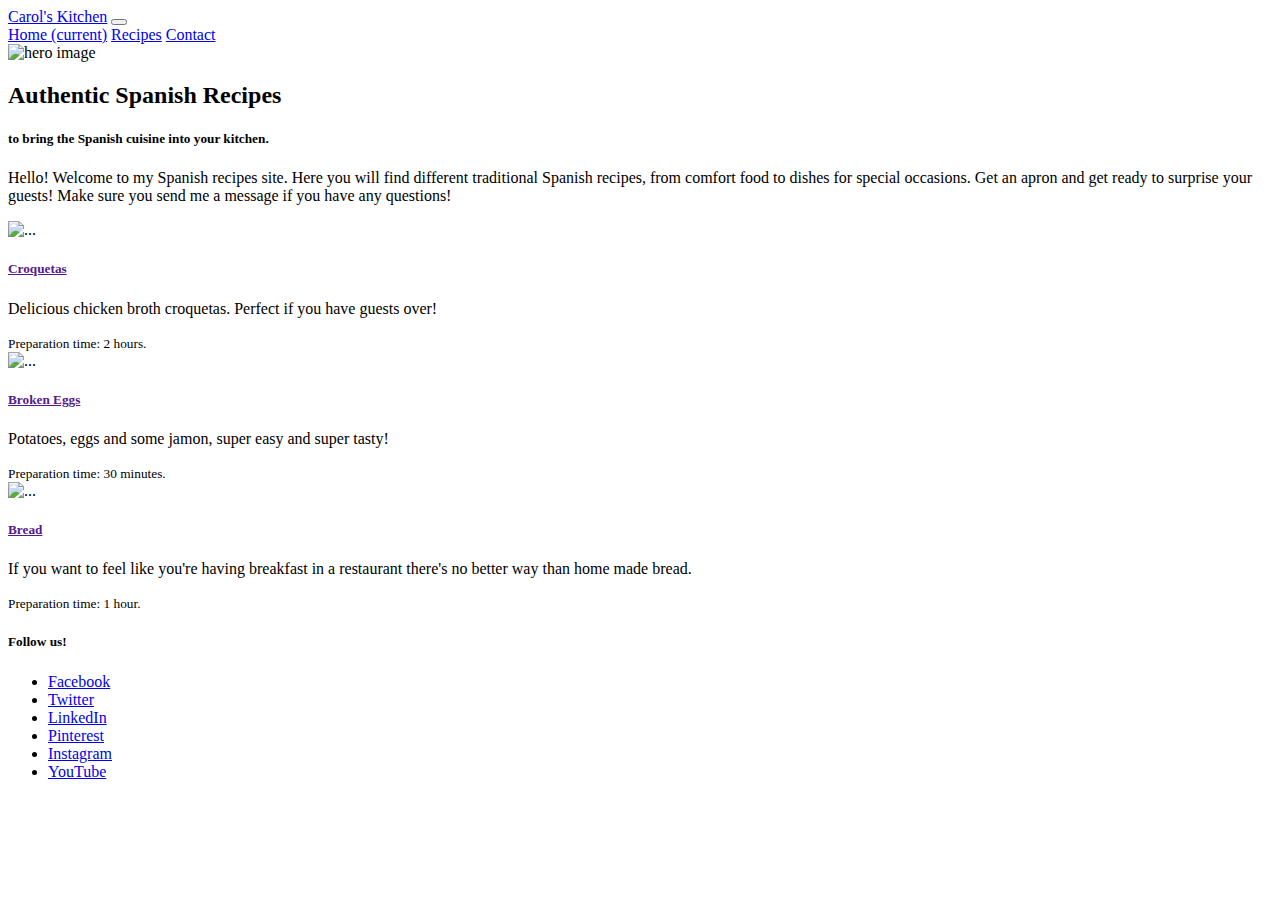
==== index.html @ 9945a2ca "Add intro text" ====
<!DOCTYPE html>
<html lang="en">
<head>
	<meta charset="UTF-8">
	<meta name="viewport" content="width=device-width, initial-scale=1.0">
	<link rel="stylesheet" href="https://cdn.jsdelivr.net/npm/bootstrap@4.5.3/dist/css/bootstrap.min.css"
		integrity="sha384-TX8t27EcRE3e/ihU7zmQxVncDAy5uIKz4rEkgIXeMed4M0jlfIDPvg6uqKI2xXr2" crossorigin="anonymous">
	<title>Carol's Kitchen</title>
    
    <link rel="stylesheet" href="https://use.fontawesome.com/releases/v5.6.3/css/all.css"
        integrity="sha384-UHRtZLI+pbxtHCWp1t77Bi1L4ZtiqrqD80Kn4Z8NTSRyMA2Fd33n5dQ8lWUE00s/" crossorigin="anonymous" />
    <link href="assets/css/style.css" rel="stylesheet" type="text/css" />
	<script src="https://code.jquery.com/jquery-3.5.1.slim.min.js"
		integrity="sha384-DfXdz2htPH0lsSSs5nCTpuj/zy4C+OGpamoFVy38MVBnE+IbbVYUew+OrCXaRkfj" crossorigin="anonymous">
	</script>
	<script src="https://cdn.jsdelivr.net/npm/bootstrap@4.5.3/dist/js/bootstrap.bundle.min.js"
		integrity="sha384-ho+j7jyWK8fNQe+A12Hb8AhRq26LrZ/JpcUGGOn+Y7RsweNrtN/tE3MoK7ZeZDyx" crossorigin="anonymous">
	</script>
    <link href="/your-path-to-fontawesome/css/all.css" rel="stylesheet">
</head>
<body>

<header>
<!--Bootstrap documentation-->
<nav class="navbar navbar-expand-lg navbar-light ">
	<a class="navbar-brand" href="#">Carol's Kitchen</a>
	<button class="navbar-toggler" type="button" data-toggle="collapse" data-target="#navbarNavAltMarkup" aria-controls="navbarNavAltMarkup" aria-expanded="false" aria-label="Toggle navigation">
    <span class="navbar-toggler-icon"></span>
  </button>
	<div class="collapse navbar-collapse justify-content-end" id="navbarNavAltMarkup">
		<div class="navbar-nav justify-content-center">
			<a class="nav-link active" href="index.html">Home <span class="sr-only">(current)</span></a>
			<a class="nav-link" href="recipes.html">Recipes</a>
			<a class="nav-link" href="contact.html">Contact</a>
		</div>
	</div>
</nav>

</header>
<!--Love Running project-->

<section id="hero-outer">
	<!--mdn documentation-->
			<picture id="hero-image">
				<source media="(max-width: 799px)" srcset="assets/photos/hero-image-480w.jpg">
				<source media="(min-width: 800px)" srcset="assets/photos/hero-image-800w.jpg">
				<img src="assets/photos/hero-image-800w.jpg" alt="hero image">
			</picture>
        
        <div id="cover-text">
			<h2>Authentic Spanish Recipes</h2>
            <h5 >to bring the Spanish cuisine into your kitchen.</h5>
		</div>
</section>

<section class="intro-text">
    <p> 
    Hello! Welcome to my Spanish recipes site. Here you will find different traditional Spanish recipes, from comfort food to dishes for special occasions. Get an apron and get ready to surprise your guests! Make sure you send me a message if you have any questions! 
    </p>

</section>


<!--Bootstrap documentation-->
<section>
	<div class="card-group">
		<div class="card">
			<img src="assets/photos/croquetas.jpg" class="card-img-top" alt="...">
			<div class="card-body">
				<a href=""><h5 class="card-title">Croquetas</h5></a>
				<p class="card-text">Delicious chicken broth croquetas. Perfect if you have guests over!</p>
			</div>
			<div class="card-footer">
				<small class="text-card-footer">Preparation time: 2 hours.</small>
			</div>
		</div>
		<div class="card">
			<img src="assets/photos/eggs.jpg" class="card-img-top" alt="...">
			<div class="card-body">
				<a href=""><h5 class="card-title">Broken Eggs</h5></a>
				<p class="card-text">Potatoes, eggs and some jamon, super easy and super tasty!</p>
			</div>
			<div class="card-footer">
				<small class="text-card-footer">Preparation time: 30 minutes.</small>
			</div>
		</div>
		<div class="card">
			<img src="assets/photos/bread.jpg" class="card-img-top" alt="...">
			<div class="card-body">
				<a href=""><h5 class="card-title">Bread</h5></a>
				<p class="card-text">If you want to feel like you're having breakfast in a restaurant there's no better
					way than home made bread.</p>
                   
			</div>
			<div class="card-footer">
				<small class="text-card-footer">Preparation time: 1 hour.</small>
			</div>
		</div>
	</div>
</section>

<!--Resume project, fixed icons-->
<footer>

    <div class="footer-icons">
        <h5 class="uppercase general-sub">Follow us!</h5>
        <ul class="list-inline social-links">
            <li class="list-inline-item">
                <a target="_blank" href="#">
                    <i class="fab fa-facebook" aria-hidden="true"></i>
                    <span class="sr-only">Facebook</span>
                </a>
            </li>
            <li class="list-inline-item">
                <a target="_blank" href="#">
                    <i class="fab fa-twitter" aria-hidden="true"></i>
                    <span class="sr-only">Twitter</span>
                </a>
            </li>
            <li class="list-inline-item">
                <a target="_blank" href="#">
                    <i class="fab fa-linkedin" aria-hidden="true"></i>
                    <span class="sr-only">LinkedIn</span>
                </a>
            </li>
            <li class="list-inline-item">
                <a target="_blank" href="#">
                    <i class="fab fa-pinterest" aria-hidden="true"></i>
                    <span class="sr-only">Pinterest</span>
                </a>
            </li>
            <li class="list-inline-item">
                <a target="_blank" href="#">
                    <i class="fab fa-instagram" aria-hidden="true"></i>
                    <span class="sr-only">Instagram</span>
                </a>
            </li>
            <li class="list-inline-item">
                <a target="_blank" href="#">
                    <i class="fab fa-youtube" aria-hidden="true"></i>
                    <span class="sr-only">YouTube</span>
                </a>
            </li>
        </ul>
    </div>
</footer>
</body>

</html>
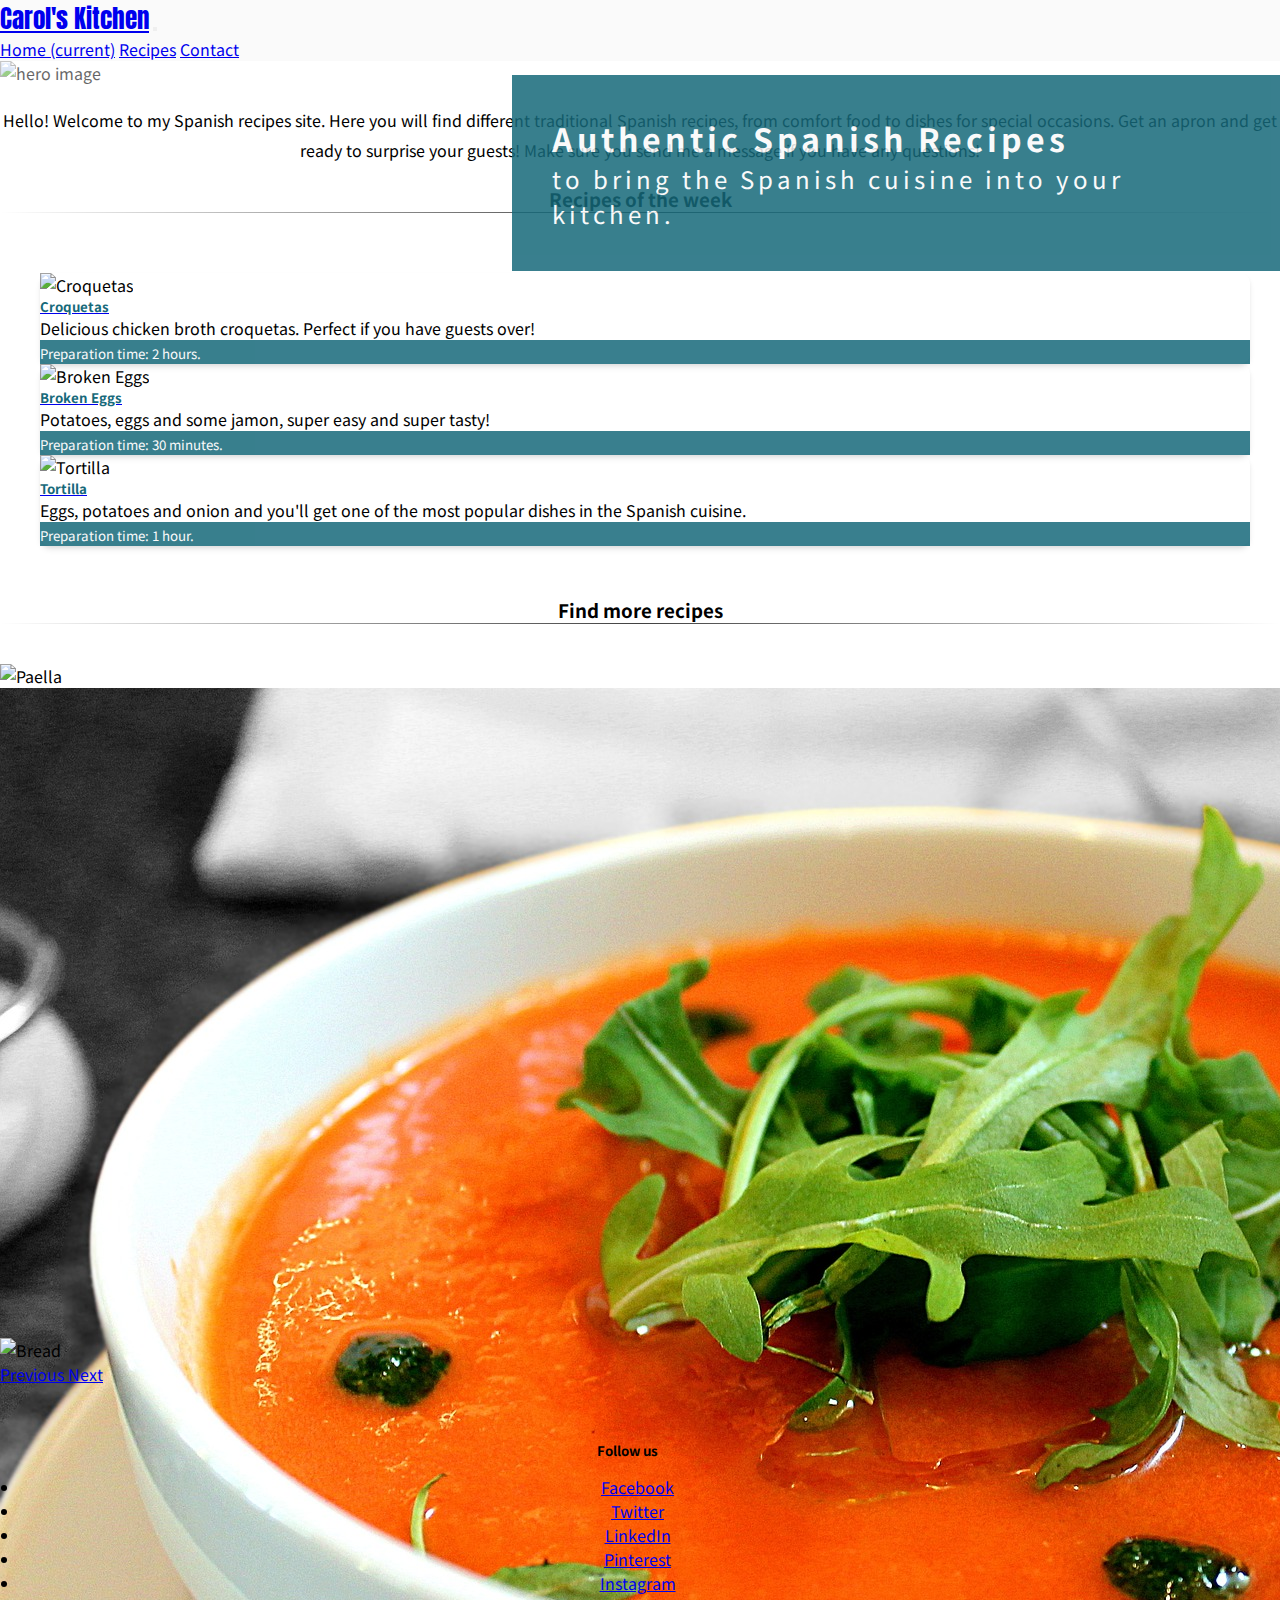
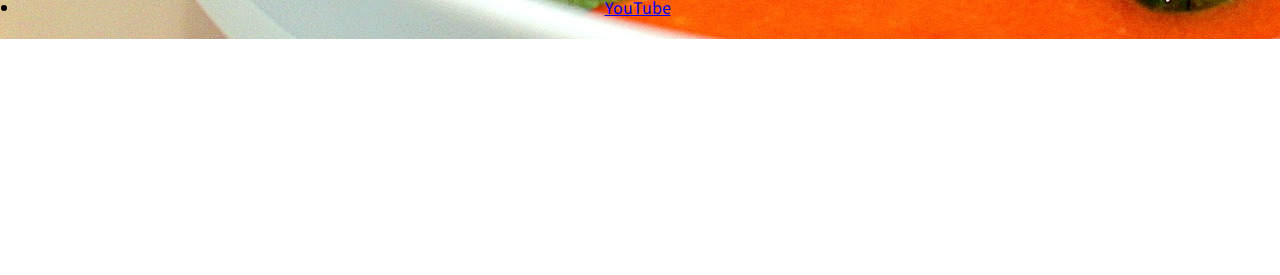
==== commit 3b2f3293: "Add horizontal rule and style it" ====
--- a/index.html
+++ b/index.html
@@ -17,6 +17,7 @@
 		integrity="sha384-ho+j7jyWK8fNQe+A12Hb8AhRq26LrZ/JpcUGGOn+Y7RsweNrtN/tE3MoK7ZeZDyx" crossorigin="anonymous">
 	</script>
     <link href="/your-path-to-fontawesome/css/all.css" rel="stylesheet">
+    <link rel="icon" type="image/png" href="assets/favicon/favicon.png"/>
 </head>
 <body>
 
@@ -30,15 +31,15 @@
 	<div class="collapse navbar-collapse justify-content-end" id="navbarNavAltMarkup">
 		<div class="navbar-nav justify-content-center">
 			<a class="nav-link active" href="index.html">Home <span class="sr-only">(current)</span></a>
-			<a class="nav-link" href="recipes.html">Recipes</a>
+			<a class="nav-link" href="#recipe-cards">Recipes</a>
 			<a class="nav-link" href="contact.html">Contact</a>
 		</div>
 	</div>
 </nav>
 
 </header>
+
 <!--Love Running project-->
-
 <section id="hero-outer">
 	<!--mdn documentation-->
 			<picture id="hero-image">
@@ -47,9 +48,9 @@
 				<img src="assets/photos/hero-image-800w.jpg" alt="hero image">
 			</picture>
         
-        <div id="cover-text">
-			<h2>Authentic Spanish Recipes</h2>
-            <h5 >to bring the Spanish cuisine into your kitchen.</h5>
+        <div class="cover-text">
+			<h1>Authentic Spanish Recipes</h1>
+            <p>to bring the Spanish cuisine into your kitchen.</p>
 		</div>
 </section>
 
@@ -62,12 +63,14 @@
 
 
 <!--Bootstrap documentation-->
-<section>
+<section id="recipe-cards">
+    <h3>Recipes of the week</h3>
+    <hr>
 	<div class="card-group">
 		<div class="card">
-			<img src="assets/photos/croquetas.jpg" class="card-img-top" alt="...">
+			<img src="assets/photos/croquetas.jpg" class="card-img-top" alt="Croquetas">
 			<div class="card-body">
-				<a href=""><h5 class="card-title">Croquetas</h5></a>
+				<a href="croquetas.html" target="_blank"><h5 class="card-title">Croquetas</h5></a>
 				<p class="card-text">Delicious chicken broth croquetas. Perfect if you have guests over!</p>
 			</div>
 			<div class="card-footer">
@@ -75,9 +78,9 @@
 			</div>
 		</div>
 		<div class="card">
-			<img src="assets/photos/eggs.jpg" class="card-img-top" alt="...">
+			<img src="assets/photos/eggs.jpg" class="card-img-top" alt="Broken Eggs">
 			<div class="card-body">
-				<a href=""><h5 class="card-title">Broken Eggs</h5></a>
+				<a href="broken-eggs.html" target="_blank"><h5 class="card-title">Broken Eggs</h5></a>
 				<p class="card-text">Potatoes, eggs and some jamon, super easy and super tasty!</p>
 			</div>
 			<div class="card-footer">
@@ -85,11 +88,10 @@
 			</div>
 		</div>
 		<div class="card">
-			<img src="assets/photos/bread.jpg" class="card-img-top" alt="...">
+			<img src="assets/photos/tortilla.jpg" class="card-img-top" alt="Tortilla">
 			<div class="card-body">
-				<a href=""><h5 class="card-title">Bread</h5></a>
-				<p class="card-text">If you want to feel like you're having breakfast in a restaurant there's no better
-					way than home made bread.</p>
+				<a href="tortilla.html" target="_blank"><h5 class="card-title">Tortilla</h5></a>
+				<p class="card-text">Eggs, potatoes and onion and you'll get one of the most popular dishes in the Spanish cuisine.</p>
                    
 			</div>
 			<div class="card-footer">
@@ -99,44 +101,71 @@
 	</div>
 </section>
 
+
+<!--Bootstrap documentation-->
+<section class="carousel-recipes">
+<h3>Find more recipes</h3>
+ <hr>
+    <div id="carouselExampleControls" class="carousel slide" data-ride="carousel">
+    <div class="carousel-inner">
+        <div class="carousel-item active">
+        <img src="assets/photos/paella.jpg" class="d-block w-100" alt="Paella">
+        </div>
+        <div class="carousel-item">
+        <img src="assets/photos/salmorejo.jpg" class="d-block w-100" alt="Salmorejo">
+        </div>
+        <div class="carousel-item">
+        <img src="assets/photos/bread.jpg" class="d-block w-100" alt="Bread">
+        </div>
+    </div>
+    <a class="carousel-control-prev" href="#carouselExampleControls" role="button" data-slide="prev">
+        <span class="carousel-control-prev-icon" aria-hidden="true"></span>
+        <span class="sr-only">Previous</span>
+    </a>
+    <a class="carousel-control-next" href="#carouselExampleControls" role="button" data-slide="next">
+        <span class="carousel-control-next-icon" aria-hidden="true"></span>
+        <span class="sr-only">Next</span>
+    </a>
+</div>
+
+</section>
 <!--Resume project, fixed icons-->
 <footer>
-
     <div class="footer-icons">
-        <h5 class="uppercase general-sub">Follow us!</h5>
+        <h5 class="uppercase general-sub">Follow us</h5>
         <ul class="list-inline social-links">
             <li class="list-inline-item">
-                <a target="_blank" href="#">
+                <a target="_blank" href="https://www.facebook.com/">
                     <i class="fab fa-facebook" aria-hidden="true"></i>
                     <span class="sr-only">Facebook</span>
                 </a>
             </li>
             <li class="list-inline-item">
-                <a target="_blank" href="#">
+                <a target="_blank" href="https://twitter.com/">
                     <i class="fab fa-twitter" aria-hidden="true"></i>
                     <span class="sr-only">Twitter</span>
                 </a>
             </li>
             <li class="list-inline-item">
-                <a target="_blank" href="#">
+                <a target="_blank" href="https://www.linkedin.com/">
                     <i class="fab fa-linkedin" aria-hidden="true"></i>
                     <span class="sr-only">LinkedIn</span>
                 </a>
             </li>
             <li class="list-inline-item">
-                <a target="_blank" href="#">
+                <a target="_blank" href="https://www.pinterest.com/">
                     <i class="fab fa-pinterest" aria-hidden="true"></i>
                     <span class="sr-only">Pinterest</span>
                 </a>
             </li>
             <li class="list-inline-item">
-                <a target="_blank" href="#">
+                <a target="_blank" href="https://www.instagram.com/">
                     <i class="fab fa-instagram" aria-hidden="true"></i>
                     <span class="sr-only">Instagram</span>
                 </a>
             </li>
             <li class="list-inline-item">
-                <a target="_blank" href="#">
+                <a target="_blank" href="https://www.youtube.com/">
                     <i class="fab fa-youtube" aria-hidden="true"></i>
                     <span class="sr-only">YouTube</span>
                 </a>
@@ -146,4 +175,6 @@
 </footer>
 </body>
 
-</html>+</html>
+
+
--- a/assets/css/style.css
+++ b/assets/css/style.css
@@ -0,0 +1,348 @@
+@import url('https://fonts.googleapis.com/css2?family=Anton&family=Noto+Sans+JP:wght@100;300;400;500;700;900&display=swap');
+
+* {
+    margin:0;
+    padding:0;
+    font-family: 'Noto Sans JP', sans-serif;
+}
+
+/*-----------------(Codu Community)*/
+:root {
+    --max-width: 1400px;
+}
+
+
+/* Took it from Stack Overflow */
+html, body {
+    overflow: auto;
+}
+
+ul, ol {
+    padding-inline-start: 20px;
+}
+
+
+body {
+    margin: 0;
+    box-sizing: border-box;
+
+}
+
+section {
+    max-width: var(--max-width);
+    margin: 0 auto;
+}
+
+hr {
+    border: 0;
+    height: 1px;
+    background-image: linear-gradient(to right, rgba(0, 0, 0, 0), rgba(0, 0, 0, 0.75), rgba(0, 0, 0, 0));
+}
+
+/*--------------------------------------------Utilities*/
+.relative {
+    position: relative;
+}
+
+
+/*--------------------------------------------Navbar*/
+.navbar {
+    background-color: #fafafa;
+}
+
+.navbar-brand {
+    font-family: "Anton", sans-serif;
+    font-size: 1.563rem;
+    
+}
+
+.nav-link a:hover {
+    background: #16697a;
+}
+
+.nav-link {
+   font-size: 1rem;
+}
+
+/*--------------------------------------------Hero image section*/
+#hero-outer {
+    position: relative;
+    width: 100%;
+}
+
+#hero-image {
+    height: 750px;
+    opacity: 0.6;
+    position: relative;
+    left: 0;
+    top: 0;
+    width: 100%;
+}
+
+#hero-image > img {
+    width: 100%;
+}
+
+.cover-text {
+    letter-spacing: 4px;
+
+    background-color: #16697a;
+    color: #fafafa;
+    opacity: .85;
+
+
+    position: absolute;
+    top: 60%;
+    left: 40%;
+    transform: translateX(0, 50%);
+    padding: 40px;
+}
+
+  .cover-text > h1 {
+      font-size: 2rem;
+  }
+
+  .cover-text > p {
+      font-size: 1.5rem;
+  }
+
+@media (max-width: 768px) {
+  .cover-text {
+    padding: 10px; 
+    left: 10%;
+    right: 10%;
+    top: 20%;
+    letter-spacing: 4px;
+
+    background-color: #16697a;
+    color: #fafafa;
+    opacity: .85;
+ 
+  }
+
+  .cover-text > h1 {
+      font-size: 1.5rem;
+  }
+
+  .cover-text > p {
+      font-size: 1rem;
+  }
+}
+
+/*-------------------------------------------Intro text */
+.intro-text {
+    padding: 20px 0;
+    line-height: 30px;
+    text-align: center;
+}
+
+
+/*--------------------------------------------Cards (Bootstrap documentation) */
+#recipe-cards > h3 {
+    text-align: center;
+}
+
+.card-group {
+    margin: 60px 20px 50px 20px;
+}
+
+.card {
+    margin: 0 10px 0 20px;
+    box-shadow: 0 4px 6px -1px rgba(0,0,0,0.1),0 2px 4px -1px rgba(0,0,0,0.06);
+    border: none;
+    border-radius: 10px;
+}
+
+.card-title {
+    color:  #16697a;
+}
+
+.card-img-top {
+    margin: 0;
+}
+
+.card-footer {
+    background-color: #16697a;
+    opacity: .85;
+   
+}
+
+.text-card-footer {
+    color: #fafafa; 
+}
+
+/* --------------------------------------- Carousel */
+.carousel-recipes h3 {
+    text-align: center;
+}
+
+.carousel {
+    margin: 40px auto;
+    max-width: var(--max-width);
+    
+}
+
+.carousel-item {
+    max-height: 650px;
+}
+
+/* --------------------------------Footer (Resume project with some changes) */
+
+footer {
+    background-color: #fafafa;
+    width: 100%;
+}
+
+.footer-icons {
+    text-align: center;
+    padding: 15px 25px 0 0;
+}
+
+.general-sub {
+    margin-bottom: 15px;
+
+}
+.social-links {
+    padding-bottom: 20px;
+    margin: 0;
+}
+
+.social-links li a i {
+    width: 32px;
+    height: 32px;
+    padding: 12px 0;
+    border-radius: 50%;
+    font-size: 13px;
+    line-height: 7px;
+    text-align: center;
+    color: #fafafa;
+    background: #8f8f8f;
+    transition: all 0.35s ease-in-out;
+    -moz-transition: all 0.35s ease-in-out;
+    -webkit-transition: all 0.35s ease-in-out;
+    -o-transition: all 0.35s ease-in-out;
+}
+
+.social-links li a i:hover {
+    background-color: #16697a;
+}
+
+#footer-details {
+    padding: 60px;
+}
+
+
+/* ---------------------------------------Recipes */
+/* Obtained in W3Schools */
+
+.row {
+  display: flex;
+}
+
+.column {
+  
+  padding: 10px;
+}
+
+.ingredients,
+.cooking-steps {
+    padding: 20px auto;
+}
+
+
+/* ------------------------------------Recipe pages (Love running proyect) */
+.recipe-page {
+   display: flex;
+   flex-direction: column;
+}
+
+.info-text {
+    padding: 20px 0;
+    line-height: 30px;
+}
+
+.recipe-name {
+    font-size: 4rem;
+    letter-spacing: 4px;
+
+    background-color: #16697a;
+    color: #fafafa;
+    opacity: .85;
+
+
+    position: absolute;
+    top: 40%;
+    left: 50%;
+    transform: translateX(0, 50%);
+    padding: 40px;
+}
+
+.food-image {
+    height: 600px;
+    opacity: 0.6;
+    position: relative;
+    left: 0;
+    top: 0;
+    width: 100%;
+}
+
+.food-image > img {
+    width: 100%;
+}
+
+@media (max-width: 768px) {
+  .recipe-name {
+    padding: 10px; 
+    left: 10%;
+    right: 10%;
+    top: 20%;
+
+    letter-spacing: 4px;
+    font-size: 1.5rem;
+
+    background-color: #16697a;
+    color: #fafafa;
+    opacity: .85;
+  }
+
+  .food-image {
+    height: auto;
+  }
+}
+
+
+/* ---------------------------------------Contact form */
+
+.contact-heading {
+    font-weight: 300;
+    margin-top: 25px;
+    margin-bottom: 20px;
+}
+
+.center-form {
+    padding-top: 10px;
+    margin: 0 auto;
+    max-width: 70%;
+}
+
+
+.btn-secondary {
+    color: #fff;
+    background-color: #8f8f8f;
+}
+
+.btn-secondary:hover {
+    color: #fff;
+     background-color: #16697a;
+}
+
+button[type="submit"] {
+    margin-top: 15px;
+    margin-bottom: 50px;
+    color: #fafafa;
+
+}
+
+.form-control {
+    margin: 10px ;
+}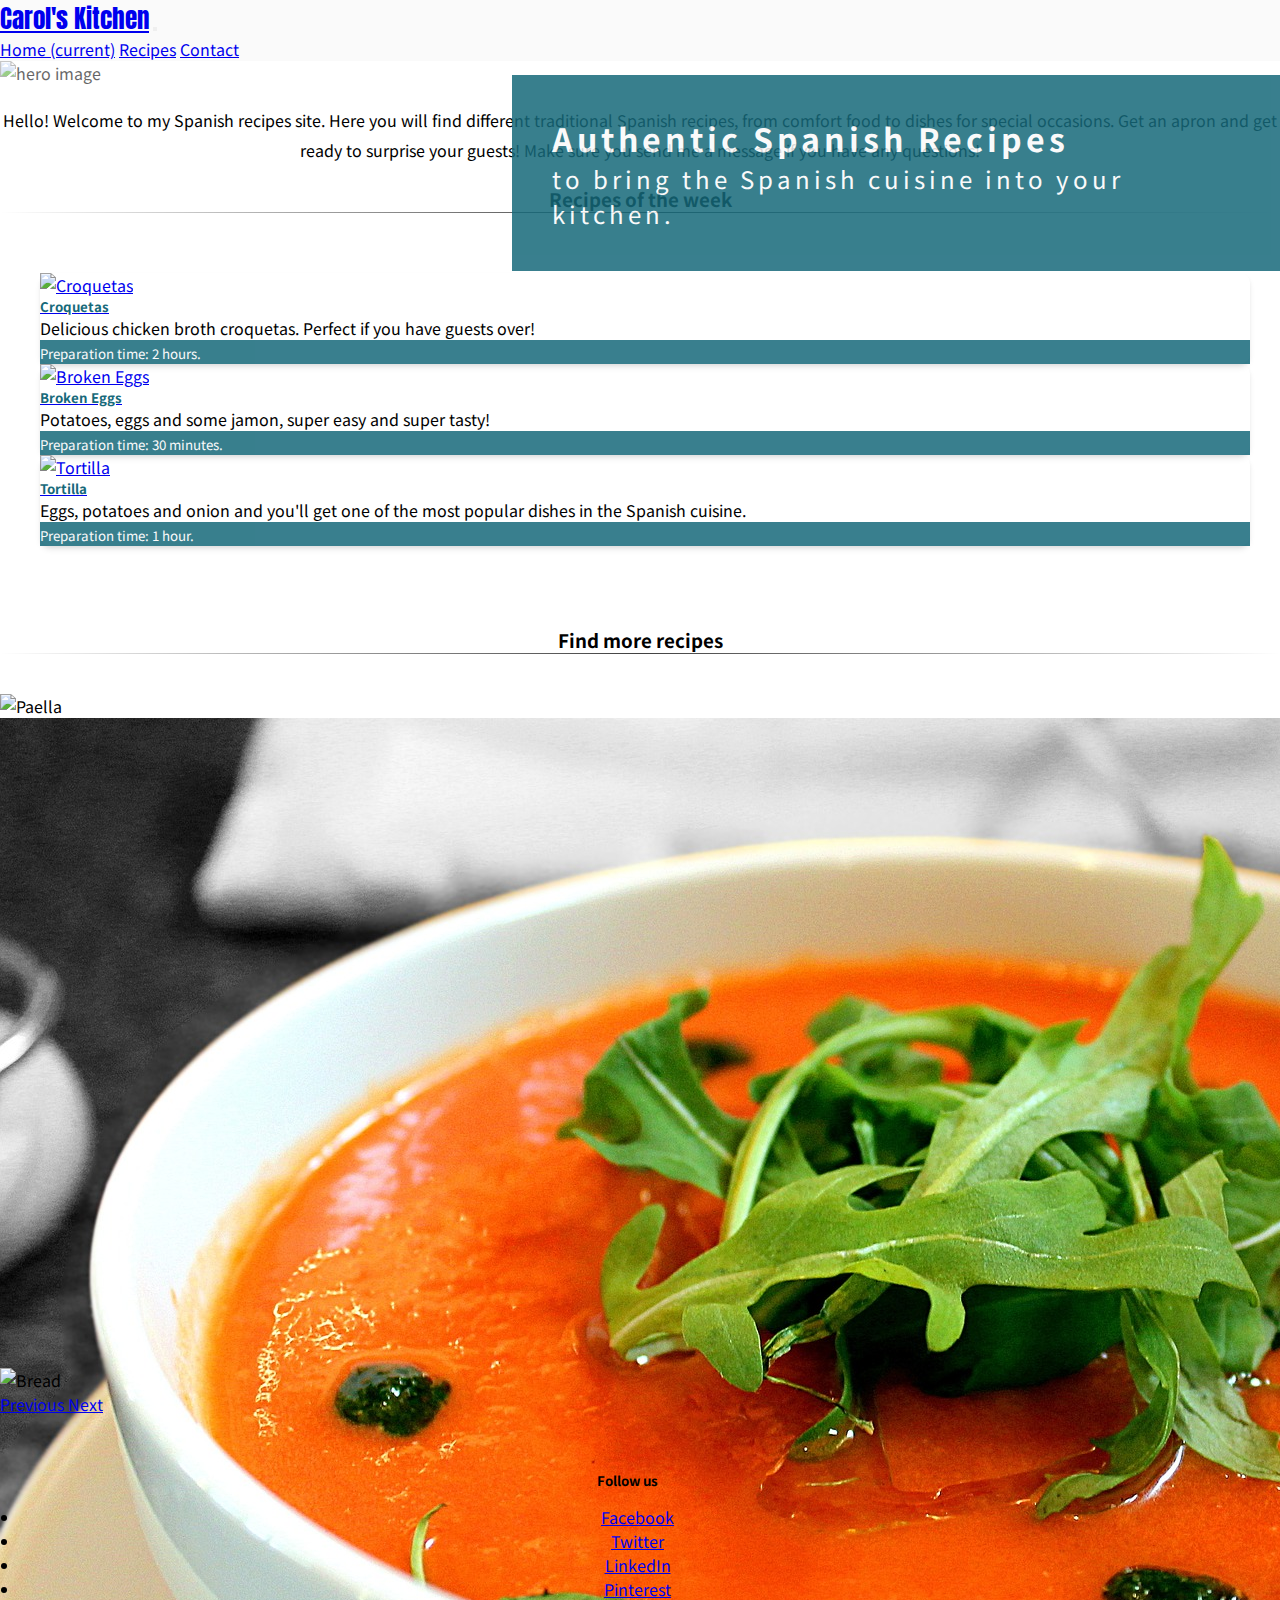
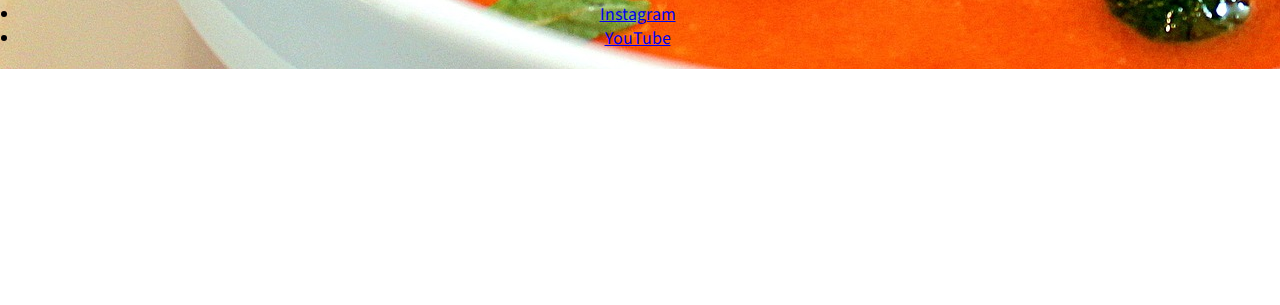
==== commit 02275567: "Add link to home site in the Navbar Brand" ====
--- a/index.html
+++ b/index.html
@@ -24,7 +24,7 @@
 <header>
 <!--Bootstrap documentation-->
 <nav class="navbar navbar-expand-lg navbar-light ">
-	<a class="navbar-brand" href="#">Carol's Kitchen</a>
+	<a class="navbar-brand" href="index.html">Carol's Kitchen</a>
 	<button class="navbar-toggler" type="button" data-toggle="collapse" data-target="#navbarNavAltMarkup" aria-controls="navbarNavAltMarkup" aria-expanded="false" aria-label="Toggle navigation">
     <span class="navbar-toggler-icon"></span>
   </button>
@@ -68,7 +68,8 @@
     <hr>
 	<div class="card-group">
 		<div class="card">
-			<img src="assets/photos/croquetas.jpg" class="card-img-top" alt="Croquetas">
+            <a href="croquetas.html" target="_blank">
+			<img src="assets/photos/croquetas.jpg" class="card-img-top" alt="Croquetas"></a>
 			<div class="card-body">
 				<a href="croquetas.html" target="_blank"><h5 class="card-title">Croquetas</h5></a>
 				<p class="card-text">Delicious chicken broth croquetas. Perfect if you have guests over!</p>
@@ -78,7 +79,8 @@
 			</div>
 		</div>
 		<div class="card">
-			<img src="assets/photos/eggs.jpg" class="card-img-top" alt="Broken Eggs">
+            <a href="broken-eggs.html" target="_blank">
+			<img src="assets/photos/eggs.jpg" class="card-img-top" alt="Broken Eggs"></a>
 			<div class="card-body">
 				<a href="broken-eggs.html" target="_blank"><h5 class="card-title">Broken Eggs</h5></a>
 				<p class="card-text">Potatoes, eggs and some jamon, super easy and super tasty!</p>
@@ -88,7 +90,9 @@
 			</div>
 		</div>
 		<div class="card">
-			<img src="assets/photos/tortilla.jpg" class="card-img-top" alt="Tortilla">
+            <a href="tortilla.html" target="_blank">
+            <img src="assets/photos/tortilla.jpg" class="card-img-top" alt="Tortilla">
+           </a>
 			<div class="card-body">
 				<a href="tortilla.html" target="_blank"><h5 class="card-title">Tortilla</h5></a>
 				<p class="card-text">Eggs, potatoes and onion and you'll get one of the most popular dishes in the Spanish cuisine.</p>
--- a/assets/css/style.css
+++ b/assets/css/style.css
@@ -143,7 +143,7 @@
 }
 
 .card-group {
-    margin: 60px 20px 50px 20px;
+    margin: 60px 20px 80px 20px;
 }
 
 .card {
@@ -159,6 +159,10 @@
 
 .card-img-top {
     margin: 0;
+    max-width: auto;
+    height: 350px;
+   
+    
 }
 
 .card-footer {
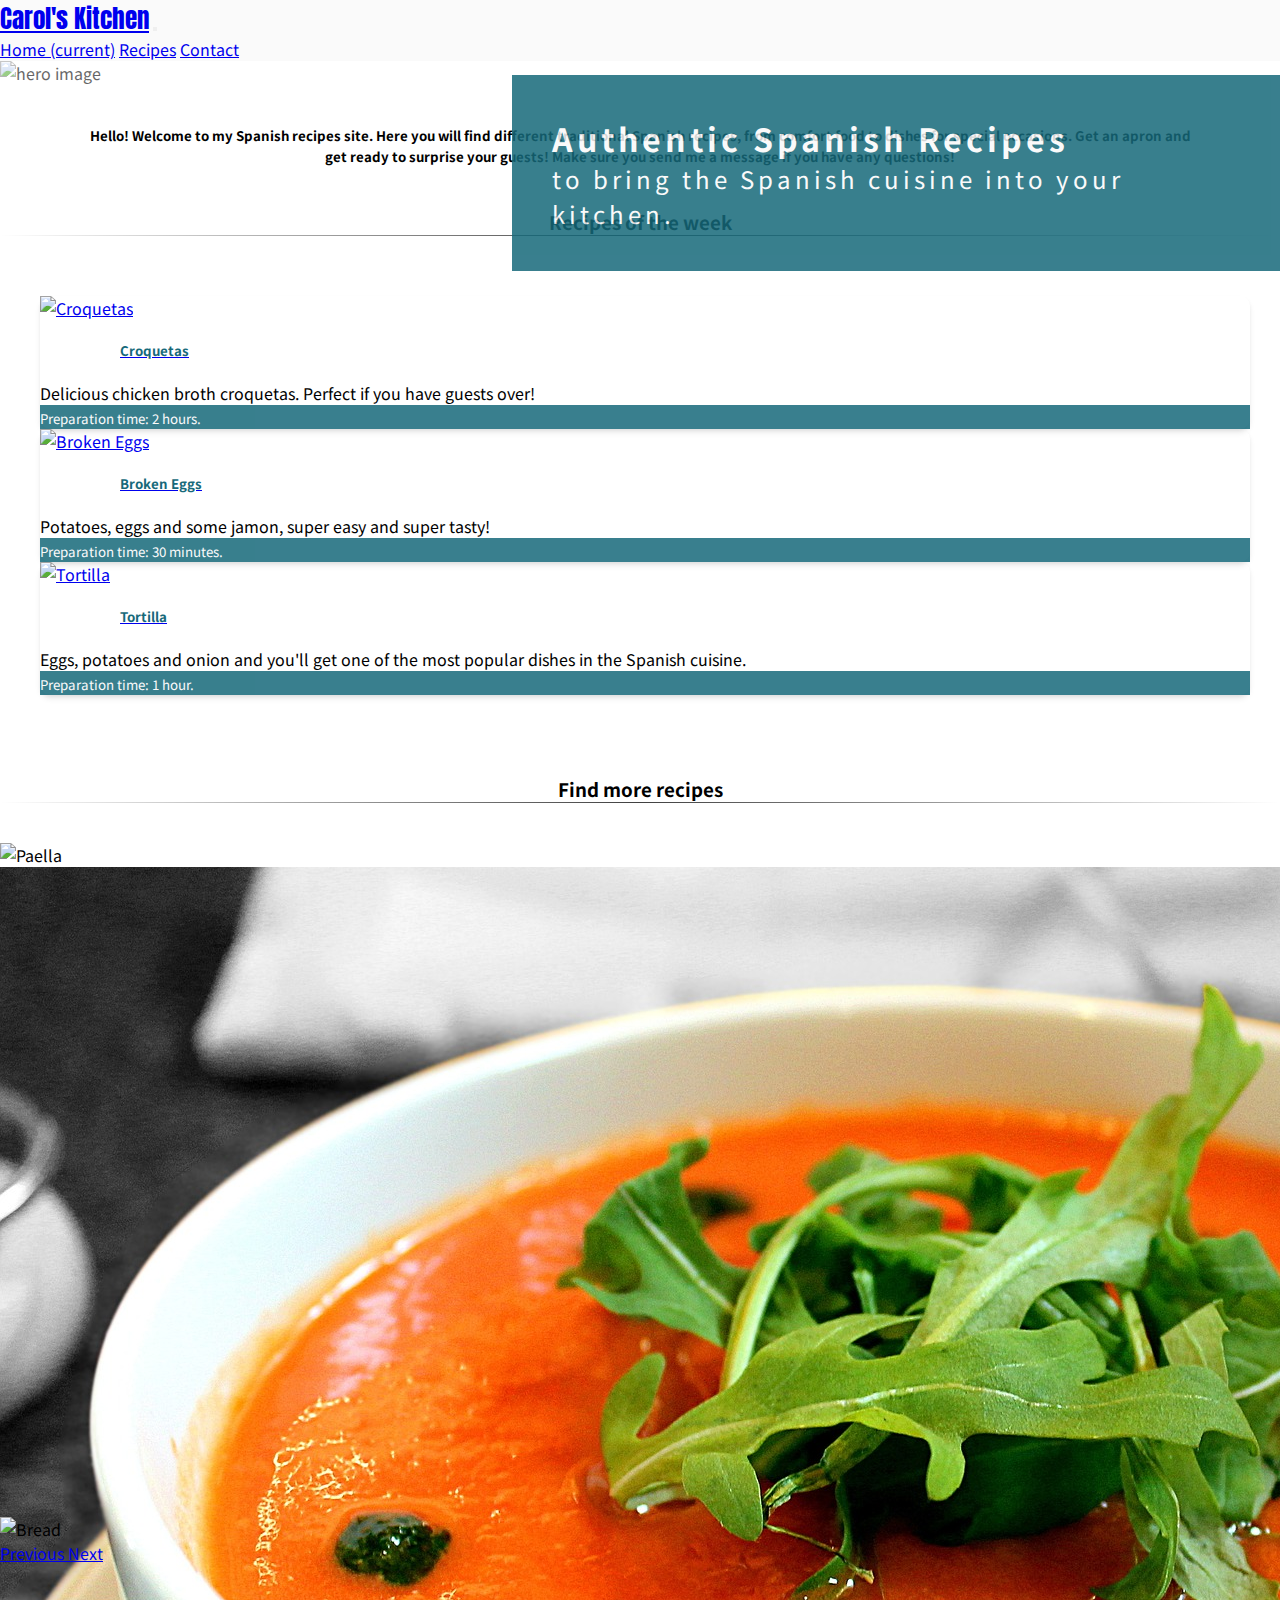
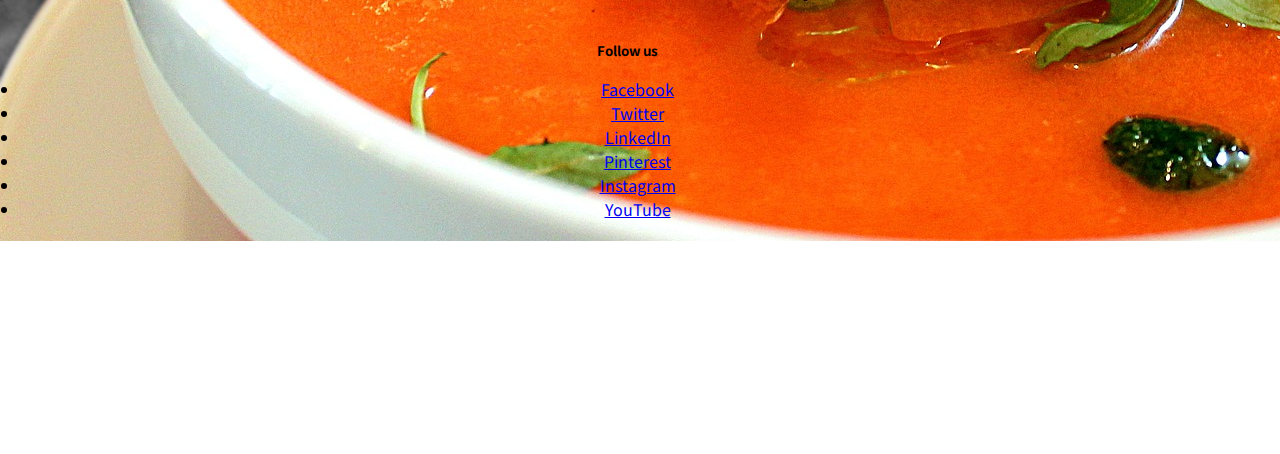
==== commit e3bcaf62: "Modify intro text" ====
--- a/index.html
+++ b/index.html
@@ -55,9 +55,9 @@
 </section>
 
 <section class="intro-text">
-    <p> 
+    <h5> 
     Hello! Welcome to my Spanish recipes site. Here you will find different traditional Spanish recipes, from comfort food to dishes for special occasions. Get an apron and get ready to surprise your guests! Make sure you send me a message if you have any questions! 
-    </p>
+    </h5>
 
 </section>
 
--- a/assets/css/style.css
+++ b/assets/css/style.css
@@ -37,6 +37,11 @@
     border: 0;
     height: 1px;
     background-image: linear-gradient(to right, rgba(0, 0, 0, 0), rgba(0, 0, 0, 0.75), rgba(0, 0, 0, 0));
+}
+
+h5 {
+    line-height: 1.6;
+    margin: 20px 80px;
 }
 
 /*--------------------------------------------Utilities*/
@@ -330,12 +335,14 @@
 }
 
 
-.btn-secondary {
+.btn-primary {
     color: #fff;
     background-color: #8f8f8f;
-}
-
-.btn-secondary:hover {
+    margin-bottom: 2rem;
+    border: none;
+}
+
+.btn-primary:hover {
     color: #fff;
      background-color: #16697a;
 }
@@ -349,4 +356,13 @@
 
 .form-control {
     margin: 10px ;
-}+}
+
+/* ---------------------------------------Thank you page */
+
+.thankyou-message{
+    text-align: center;
+    max-width: var(--max-width);
+    margin: 40px 60px;
+}
+
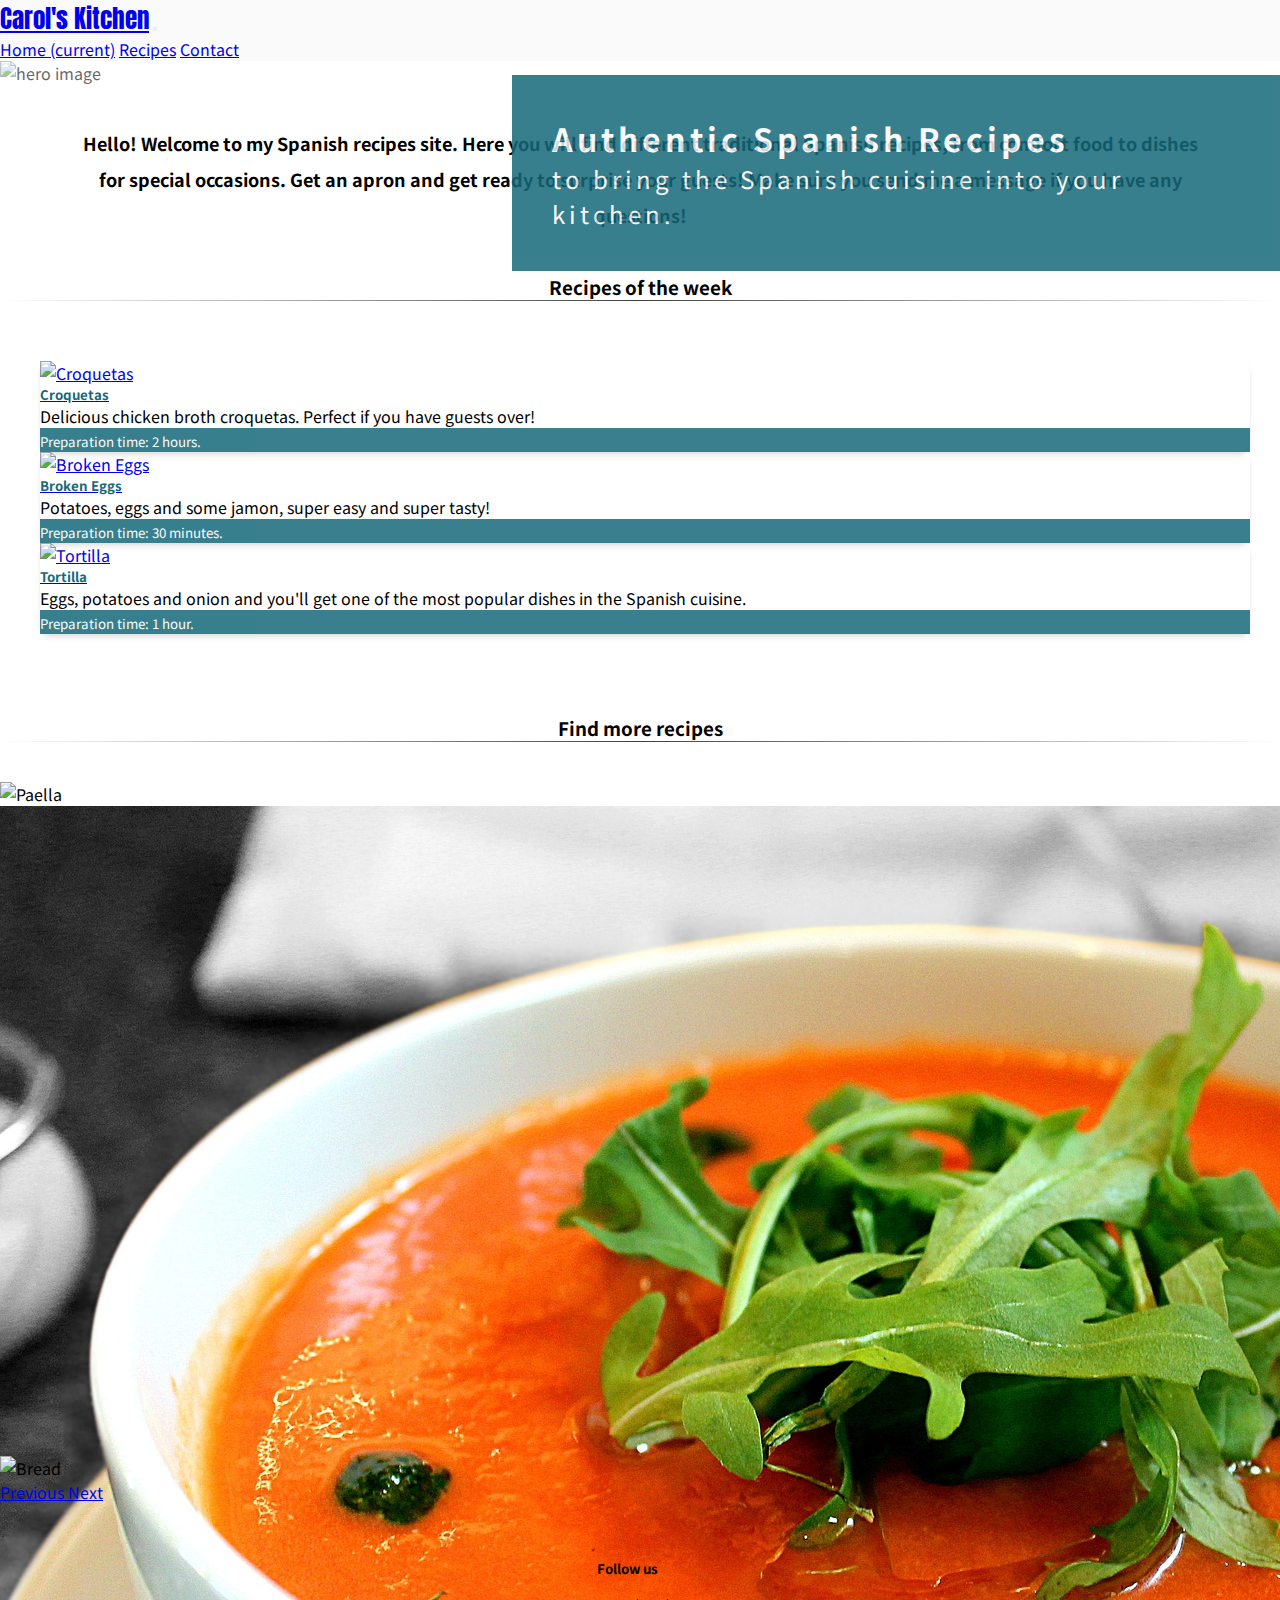
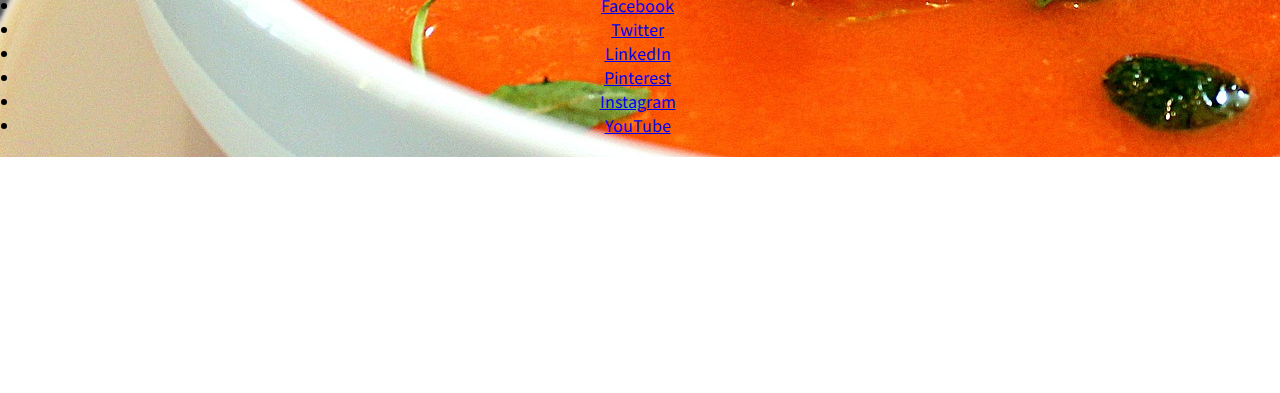
==== commit 7ef542ac: "Add coments and format html files" ====
--- a/index.html
+++ b/index.html
@@ -1,184 +1,197 @@
 <!DOCTYPE html>
 <html lang="en">
+
 <head>
-	<meta charset="UTF-8">
-	<meta name="viewport" content="width=device-width, initial-scale=1.0">
-	<link rel="stylesheet" href="https://cdn.jsdelivr.net/npm/bootstrap@4.5.3/dist/css/bootstrap.min.css"
-		integrity="sha384-TX8t27EcRE3e/ihU7zmQxVncDAy5uIKz4rEkgIXeMed4M0jlfIDPvg6uqKI2xXr2" crossorigin="anonymous">
-	<title>Carol's Kitchen</title>
-    
+    <meta charset="UTF-8">
+    <meta name="viewport" content="width=device-width, initial-scale=1.0">
+    <link rel="stylesheet" href="https://cdn.jsdelivr.net/npm/bootstrap@4.5.3/dist/css/bootstrap.min.css"
+        integrity="sha384-TX8t27EcRE3e/ihU7zmQxVncDAy5uIKz4rEkgIXeMed4M0jlfIDPvg6uqKI2xXr2" crossorigin="anonymous">
+    <title>Carol's Kitchen</title>
+
     <link rel="stylesheet" href="https://use.fontawesome.com/releases/v5.6.3/css/all.css"
         integrity="sha384-UHRtZLI+pbxtHCWp1t77Bi1L4ZtiqrqD80Kn4Z8NTSRyMA2Fd33n5dQ8lWUE00s/" crossorigin="anonymous" />
     <link href="assets/css/style.css" rel="stylesheet" type="text/css" />
-	<script src="https://code.jquery.com/jquery-3.5.1.slim.min.js"
-		integrity="sha384-DfXdz2htPH0lsSSs5nCTpuj/zy4C+OGpamoFVy38MVBnE+IbbVYUew+OrCXaRkfj" crossorigin="anonymous">
-	</script>
-	<script src="https://cdn.jsdelivr.net/npm/bootstrap@4.5.3/dist/js/bootstrap.bundle.min.js"
-		integrity="sha384-ho+j7jyWK8fNQe+A12Hb8AhRq26LrZ/JpcUGGOn+Y7RsweNrtN/tE3MoK7ZeZDyx" crossorigin="anonymous">
-	</script>
+    <script src="https://code.jquery.com/jquery-3.5.1.slim.min.js"
+        integrity="sha384-DfXdz2htPH0lsSSs5nCTpuj/zy4C+OGpamoFVy38MVBnE+IbbVYUew+OrCXaRkfj" crossorigin="anonymous">
+        </script>
+    <script src="https://cdn.jsdelivr.net/npm/bootstrap@4.5.3/dist/js/bootstrap.bundle.min.js"
+        integrity="sha384-ho+j7jyWK8fNQe+A12Hb8AhRq26LrZ/JpcUGGOn+Y7RsweNrtN/tE3MoK7ZeZDyx" crossorigin="anonymous">
+        </script>
     <link href="/your-path-to-fontawesome/css/all.css" rel="stylesheet">
-    <link rel="icon" type="image/png" href="assets/favicon/favicon.png"/>
+    <link rel="icon" type="image/png" href="assets/favicon/favicon.png" />
 </head>
+
 <body>
 
-<header>
-<!--Bootstrap documentation-->
-<nav class="navbar navbar-expand-lg navbar-light ">
-	<a class="navbar-brand" href="index.html">Carol's Kitchen</a>
-	<button class="navbar-toggler" type="button" data-toggle="collapse" data-target="#navbarNavAltMarkup" aria-controls="navbarNavAltMarkup" aria-expanded="false" aria-label="Toggle navigation">
-    <span class="navbar-toggler-icon"></span>
-  </button>
-	<div class="collapse navbar-collapse justify-content-end" id="navbarNavAltMarkup">
-		<div class="navbar-nav justify-content-center">
-			<a class="nav-link active" href="index.html">Home <span class="sr-only">(current)</span></a>
-			<a class="nav-link" href="#recipe-cards">Recipes</a>
-			<a class="nav-link" href="contact.html">Contact</a>
-		</div>
-	</div>
-</nav>
+    <!--////HEADER////-->
+    <header>
+        <!--Bootstrap documentation-->
+        <nav class="navbar navbar-expand-lg navbar-light ">
+            <a class="navbar-brand" href="index.html">Carol's Kitchen</a>
+            <button class="navbar-toggler" type="button" data-toggle="collapse" data-target="#navbarNavAltMarkup"
+                aria-controls="navbarNavAltMarkup" aria-expanded="false" aria-label="Toggle navigation">
+                <span class="navbar-toggler-icon"></span>
+            </button>
+            <div class="collapse navbar-collapse justify-content-end" id="navbarNavAltMarkup">
+                <div class="navbar-nav justify-content-center">
+                    <a class="nav-link active" href="index.html">Home <span class="sr-only">(current)</span></a>
+                    <a class="nav-link" href="#recipe-cards">Recipes</a>
+                    <a class="nav-link" href="contact.html">Contact</a>
+                </div>
+            </div>
+        </nav>
 
-</header>
+    </header>
 
-<!--Love Running project-->
-<section id="hero-outer">
-	<!--mdn documentation-->
-			<picture id="hero-image">
-				<source media="(max-width: 799px)" srcset="assets/photos/hero-image-480w.jpg">
-				<source media="(min-width: 800px)" srcset="assets/photos/hero-image-800w.jpg">
-				<img src="assets/photos/hero-image-800w.jpg" alt="hero image">
-			</picture>
-        
+    <!--////HERO IMAGE////-->
+    <!--code obtained in Love Running project-->
+    <section id="hero-outer">
+        <!--mdn documentation-->
+        <picture id="hero-image">
+            <source media="(max-width: 799px)" srcset="assets/photos/hero-image-480w.jpg">
+            <source media="(min-width: 800px)" srcset="assets/photos/hero-image-800w.jpg">
+            <img src="assets/photos/hero-image-800w.jpg" alt="hero image">
+        </picture>
+
         <div class="cover-text">
-			<h1>Authentic Spanish Recipes</h1>
+            <h1>Authentic Spanish Recipes</h1>
             <p>to bring the Spanish cuisine into your kitchen.</p>
-		</div>
-</section>
+        </div>
+    </section>
 
-<section class="intro-text">
-    <h5> 
-    Hello! Welcome to my Spanish recipes site. Here you will find different traditional Spanish recipes, from comfort food to dishes for special occasions. Get an apron and get ready to surprise your guests! Make sure you send me a message if you have any questions! 
-    </h5>
+    <section class="intro-text">
+        <h6>
+            Hello! Welcome to my Spanish recipes site. Here you will find different traditional Spanish recipes, from
+            comfort food to dishes for special occasions. Get an apron and get ready to surprise your guests! Make sure
+            you send me a message if you have any questions!
+        </h6>
 
-</section>
+    </section>
 
+    <!--////RECIPE CARDS////-->
+    <!--Bootstrap documentation-->
+    <section id="recipe-cards">
+        <h3>Recipes of the week</h3>
+        <hr>
+        <div class="card-group">
+            <div class="card">
+                <a href="croquetas.html" target="_blank">
+                    <img src="assets/photos/croquetas.jpg" class="card-img-top" alt="Croquetas"></a>
+                <div class="card-body">
+                    <a href="croquetas.html" target="_blank">
+                        <h5 class="card-title">Croquetas</h5>
+                    </a>
+                    <p class="card-text">Delicious chicken broth croquetas. Perfect if you have guests over!</p>
+                </div>
+                <div class="card-footer">
+                    <small class="text-card-footer">Preparation time: 2 hours.</small>
+                </div>
+            </div>
+            <div class="card">
+                <a href="broken-eggs.html" target="_blank">
+                    <img src="assets/photos/eggs.jpg" class="card-img-top" alt="Broken Eggs"></a>
+                <div class="card-body">
+                    <a href="broken-eggs.html" target="_blank">
+                        <h5 class="card-title">Broken Eggs</h5>
+                    </a>
+                    <p class="card-text">Potatoes, eggs and some jamon, super easy and super tasty!</p>
+                </div>
+                <div class="card-footer">
+                    <small class="text-card-footer">Preparation time: 30 minutes.</small>
+                </div>
+            </div>
+            <div class="card">
+                <a href="tortilla.html" target="_blank">
+                    <img src="assets/photos/tortilla.jpg" class="card-img-top" alt="Tortilla">
+                </a>
+                <div class="card-body">
+                    <a href="tortilla.html" target="_blank">
+                        <h5 class="card-title">Tortilla</h5>
+                    </a>
+                    <p class="card-text">Eggs, potatoes and onion and you'll get one of the most popular dishes in the
+                        Spanish cuisine.</p>
 
-<!--Bootstrap documentation-->
-<section id="recipe-cards">
-    <h3>Recipes of the week</h3>
-    <hr>
-	<div class="card-group">
-		<div class="card">
-            <a href="croquetas.html" target="_blank">
-			<img src="assets/photos/croquetas.jpg" class="card-img-top" alt="Croquetas"></a>
-			<div class="card-body">
-				<a href="croquetas.html" target="_blank"><h5 class="card-title">Croquetas</h5></a>
-				<p class="card-text">Delicious chicken broth croquetas. Perfect if you have guests over!</p>
-			</div>
-			<div class="card-footer">
-				<small class="text-card-footer">Preparation time: 2 hours.</small>
-			</div>
-		</div>
-		<div class="card">
-            <a href="broken-eggs.html" target="_blank">
-			<img src="assets/photos/eggs.jpg" class="card-img-top" alt="Broken Eggs"></a>
-			<div class="card-body">
-				<a href="broken-eggs.html" target="_blank"><h5 class="card-title">Broken Eggs</h5></a>
-				<p class="card-text">Potatoes, eggs and some jamon, super easy and super tasty!</p>
-			</div>
-			<div class="card-footer">
-				<small class="text-card-footer">Preparation time: 30 minutes.</small>
-			</div>
-		</div>
-		<div class="card">
-            <a href="tortilla.html" target="_blank">
-            <img src="assets/photos/tortilla.jpg" class="card-img-top" alt="Tortilla">
-           </a>
-			<div class="card-body">
-				<a href="tortilla.html" target="_blank"><h5 class="card-title">Tortilla</h5></a>
-				<p class="card-text">Eggs, potatoes and onion and you'll get one of the most popular dishes in the Spanish cuisine.</p>
-                   
-			</div>
-			<div class="card-footer">
-				<small class="text-card-footer">Preparation time: 1 hour.</small>
-			</div>
-		</div>
-	</div>
-</section>
+                </div>
+                <div class="card-footer">
+                    <small class="text-card-footer">Preparation time: 1 hour.</small>
+                </div>
+            </div>
+        </div>
+    </section>
 
+    <!--////CAROUSEL////-->
+    <!--Bootstrap documentation-->
+    <section class="carousel-recipes">
+        <h3>Find more recipes</h3>
+        <hr>
+        <div id="carouselExampleControls" class="carousel slide" data-ride="carousel">
+            <div class="carousel-inner">
+                <div class="carousel-item active">
+                    <img src="assets/photos/paella.jpg" class="d-block w-100" alt="Paella">
+                </div>
+                <div class="carousel-item">
+                    <img src="assets/photos/salmorejo.jpg" class="d-block w-100" alt="Salmorejo">
+                </div>
+                <div class="carousel-item">
+                    <img src="assets/photos/bread.jpg" class="d-block w-100" alt="Bread">
+                </div>
+            </div>
+            <a class="carousel-control-prev" href="#carouselExampleControls" role="button" data-slide="prev">
+                <span class="carousel-control-prev-icon" aria-hidden="true"></span>
+                <span class="sr-only">Previous</span>
+            </a>
+            <a class="carousel-control-next" href="#carouselExampleControls" role="button" data-slide="next">
+                <span class="carousel-control-next-icon" aria-hidden="true"></span>
+                <span class="sr-only">Next</span>
+            </a>
+        </div>
+    </section>
 
-<!--Bootstrap documentation-->
-<section class="carousel-recipes">
-<h3>Find more recipes</h3>
- <hr>
-    <div id="carouselExampleControls" class="carousel slide" data-ride="carousel">
-    <div class="carousel-inner">
-        <div class="carousel-item active">
-        <img src="assets/photos/paella.jpg" class="d-block w-100" alt="Paella">
+    <!--////FOOTER////-->
+    <!--Resume project, icons fixed-->
+    <footer>
+        <div class="footer-icons">
+            <h5 class="uppercase general-sub">Follow us</h5>
+            <ul class="list-inline social-links">
+                <li class="list-inline-item">
+                    <a target="_blank" href="https://www.facebook.com/">
+                        <i class="fab fa-facebook" aria-hidden="true"></i>
+                        <span class="sr-only">Facebook</span>
+                    </a>
+                </li>
+                <li class="list-inline-item">
+                    <a target="_blank" href="https://twitter.com/">
+                        <i class="fab fa-twitter" aria-hidden="true"></i>
+                        <span class="sr-only">Twitter</span>
+                    </a>
+                </li>
+                <li class="list-inline-item">
+                    <a target="_blank" href="https://www.linkedin.com/">
+                        <i class="fab fa-linkedin" aria-hidden="true"></i>
+                        <span class="sr-only">LinkedIn</span>
+                    </a>
+                </li>
+                <li class="list-inline-item">
+                    <a target="_blank" href="https://www.pinterest.com/">
+                        <i class="fab fa-pinterest" aria-hidden="true"></i>
+                        <span class="sr-only">Pinterest</span>
+                    </a>
+                </li>
+                <li class="list-inline-item">
+                    <a target="_blank" href="https://www.instagram.com/">
+                        <i class="fab fa-instagram" aria-hidden="true"></i>
+                        <span class="sr-only">Instagram</span>
+                    </a>
+                </li>
+                <li class="list-inline-item">
+                    <a target="_blank" href="https://www.youtube.com/">
+                        <i class="fab fa-youtube" aria-hidden="true"></i>
+                        <span class="sr-only">YouTube</span>
+                    </a>
+                </li>
+            </ul>
         </div>
-        <div class="carousel-item">
-        <img src="assets/photos/salmorejo.jpg" class="d-block w-100" alt="Salmorejo">
-        </div>
-        <div class="carousel-item">
-        <img src="assets/photos/bread.jpg" class="d-block w-100" alt="Bread">
-        </div>
-    </div>
-    <a class="carousel-control-prev" href="#carouselExampleControls" role="button" data-slide="prev">
-        <span class="carousel-control-prev-icon" aria-hidden="true"></span>
-        <span class="sr-only">Previous</span>
-    </a>
-    <a class="carousel-control-next" href="#carouselExampleControls" role="button" data-slide="next">
-        <span class="carousel-control-next-icon" aria-hidden="true"></span>
-        <span class="sr-only">Next</span>
-    </a>
-</div>
-
-</section>
-<!--Resume project, fixed icons-->
-<footer>
-    <div class="footer-icons">
-        <h5 class="uppercase general-sub">Follow us</h5>
-        <ul class="list-inline social-links">
-            <li class="list-inline-item">
-                <a target="_blank" href="https://www.facebook.com/">
-                    <i class="fab fa-facebook" aria-hidden="true"></i>
-                    <span class="sr-only">Facebook</span>
-                </a>
-            </li>
-            <li class="list-inline-item">
-                <a target="_blank" href="https://twitter.com/">
-                    <i class="fab fa-twitter" aria-hidden="true"></i>
-                    <span class="sr-only">Twitter</span>
-                </a>
-            </li>
-            <li class="list-inline-item">
-                <a target="_blank" href="https://www.linkedin.com/">
-                    <i class="fab fa-linkedin" aria-hidden="true"></i>
-                    <span class="sr-only">LinkedIn</span>
-                </a>
-            </li>
-            <li class="list-inline-item">
-                <a target="_blank" href="https://www.pinterest.com/">
-                    <i class="fab fa-pinterest" aria-hidden="true"></i>
-                    <span class="sr-only">Pinterest</span>
-                </a>
-            </li>
-            <li class="list-inline-item">
-                <a target="_blank" href="https://www.instagram.com/">
-                    <i class="fab fa-instagram" aria-hidden="true"></i>
-                    <span class="sr-only">Instagram</span>
-                </a>
-            </li>
-            <li class="list-inline-item">
-                <a target="_blank" href="https://www.youtube.com/">
-                    <i class="fab fa-youtube" aria-hidden="true"></i>
-                    <span class="sr-only">YouTube</span>
-                </a>
-            </li>
-        </ul>
-    </div>
-</footer>
+    </footer>
 </body>
 
-</html>
-
-
+</html>--- a/assets/css/style.css
+++ b/assets/css/style.css
@@ -1,4 +1,4 @@
-@import url('https://fonts.googleapis.com/css2?family=Anton&family=Noto+Sans+JP:wght@100;300;400;500;700;900&display=swap');
+@import url("https://fonts.googleapis.com/css2?family=Anton&family=Noto+Sans+JP:wght@100;300;400;500;700;900&display=swap");
 
 * {
     margin:0;
@@ -39,9 +39,10 @@
     background-image: linear-gradient(to right, rgba(0, 0, 0, 0), rgba(0, 0, 0, 0.75), rgba(0, 0, 0, 0));
 }
 
-h5 {
-    line-height: 1.6;
+h6 {
+    line-height: 2;
     margin: 20px 80px;
+    font-size: large;
 }
 
 /*--------------------------------------------Utilities*/
@@ -164,10 +165,8 @@
 
 .card-img-top {
     margin: 0;
-    max-width: auto;
+    max-width: var(--max-width);
     height: 350px;
-   
-    
 }
 
 .card-footer {
@@ -255,7 +254,7 @@
 
 .ingredients,
 .cooking-steps {
-    padding: 20px auto;
+    padding: 20px 40px;
 }
 
 
